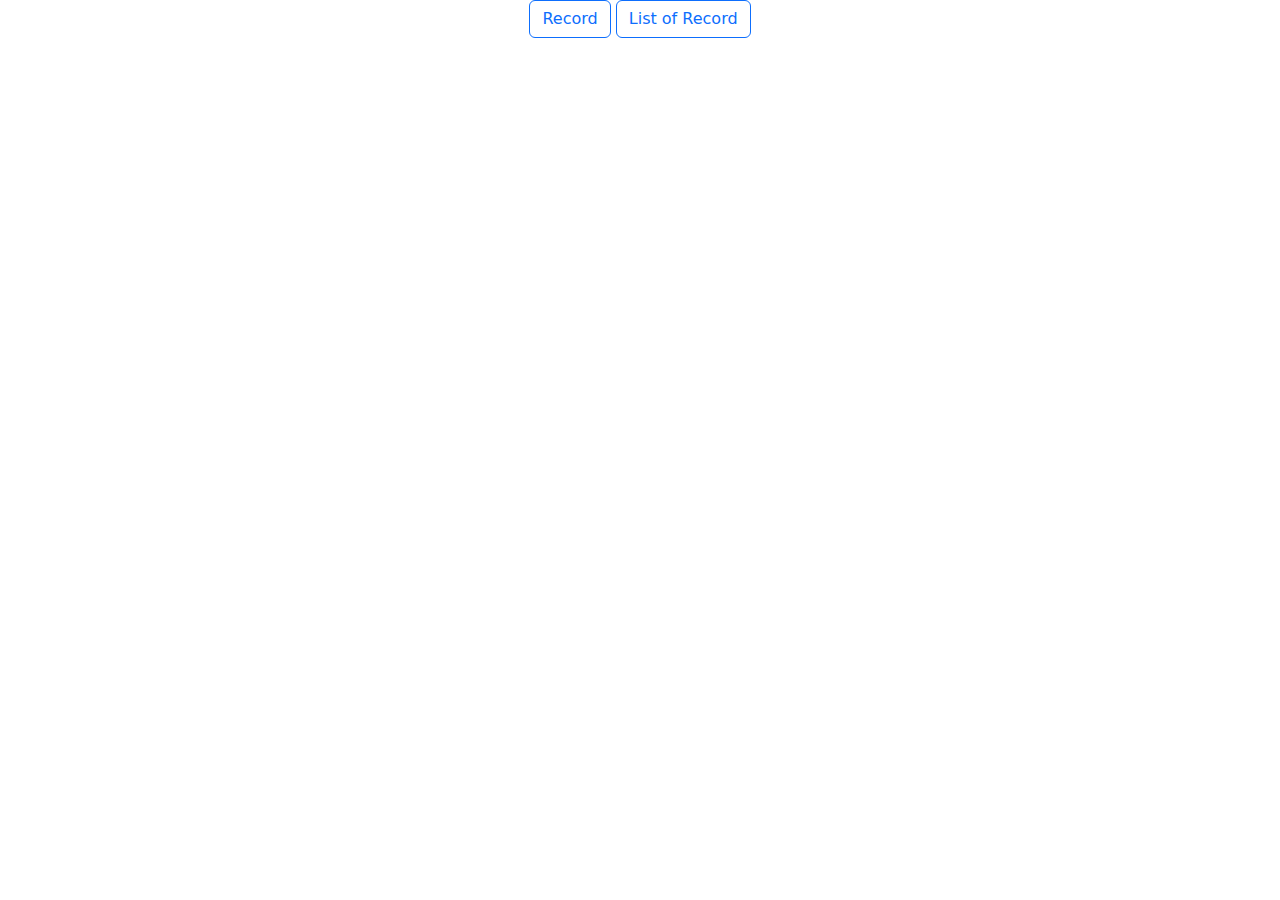
==== index.html @ c631dbf6 "Add files via upload" ====
<!DOCTYPE html>
<html lang="en">
  <head>
    <meta charset="UTF-8">
    <meta http-equiv="X-UA-Compatible" content="IE=edge">
    <meta name="viewport" content="width=device-width, initial-scale=1.0">
    <link rel="stylesheet" href="https://cdn.jsdelivr.net/npm/bootstrap@5.1.1/dist/css/bootstrap.min.css">
    <link rel="stylesheet" href="css/style.css">
  </head>
  <body>
    <div class="text-center">
      <div class="my-buttons">
        <button type="button" class="btn btn-outline-primary">
          Record
        </button>
        <button type="button" class="transparent btn btn-outline-primary">
          List of Record
        </button>
      </div>
    </div>
  </body>
</html>
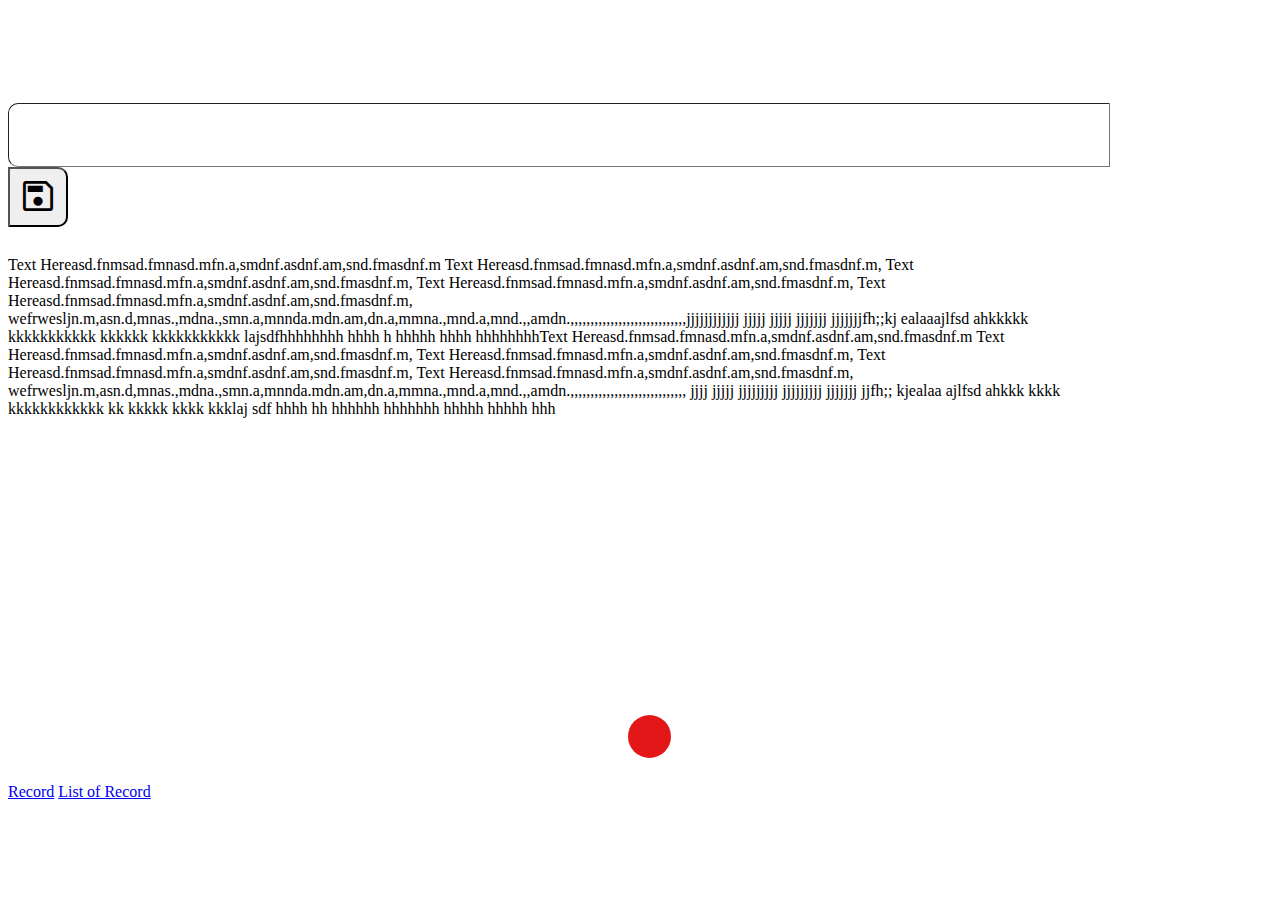
==== commit aa239147: "Add files via upload" ====
--- a/index.html
+++ b/index.html
@@ -1,24 +1,66 @@
 <!DOCTYPE html>
 <html lang="en">
-  <head>
-    <meta charset="UTF-8">
-    <meta http-equiv="X-UA-Compatible" content="IE=edge">
-    <meta name="viewport" content="width=device-width, initial-scale=1.0">
-    <link rel="stylesheet" href="https://cdn.jsdelivr.net/npm/bootstrap@5.1.1/dist/css/bootstrap.min.css">
-    <link rel="stylesheet" href="css/style.css">
-  </head>
-  <body>
-    <div class="text-center">
-      <div class="my-buttons">
-        <button type="button" class="btn btn-outline-primary">
-          Record
-        </button>
-        <button type="button" class="transparent btn btn-outline-primary">
-          List of Record
-        </button>
-      </div>
+
+<head>
+   <meta charset="utf-8">
+   <meta name="viewport" content="width=device-width, initial-scale=1.0, shrink-to-fit=no">
+   <title>frontend</title>
+   <link rel="stylesheet" href="assets/bootstrap/css/bootstrap.min.css">
+   <link rel="stylesheet" href="assets/bootstrap/css/styles.min.css">
+   <link rel="stylesheet" href="https://fonts.googleapis.com/css2?family=Material+Symbols+Outlined:opsz,wght,FILL,GRAD@20..48,100..700,0..1,-50..200" />
+   <link rel="stylesheet" href="https://fonts.googleapis.com/css2?family=Material+Symbols+Outlined:opsz,wght,FILL,GRAD@48,400,1,0" />
+</head>
+
+<body style="width: 100vw;height: auto;">
+    <div class="container d-flex flex-shrink-1 flex-fill align-items-center"
+       style="height: 60px;width: 85%;margin-top: 103px;border-radius: 10px;background: var(--bs-gray-300);font-family: roboto;text-align: left;line-height: 49px;padding: 0px;padding-right: 0px;">
+       <input type="text"
+          style="padding: 1px 5px;width: 100%;padding-right: 7px;margin-right: -5px;height: 60px;border-bottom-left-radius: 10px;border-top-left-radius: 10px;border-width: 1px;font-size: 16px;">
+          <button class="btn btn-primary float-none d-lg-flex align-items-lg-center" type="button"
+          style="position: relative;height: 60px;margin: 0;margin-top: 0;border-radius: 10px;border-top-left-radius: 0;border-bottom-left-radius: 0;border-top-right-radius: 10px;border-bottom-right-radius: 10px;width: 60px;padding: 0;margin-right: 0px;text-align: center;margin-left: 0px;padding-left: 0px;justify-content: center;">
+          <span class="material-symbols-outlined" style="font-size: 40px;">
+             save
+             </span>
+       </button>
     </div>
-  </body>
-</html>
+    <div class="container"
+       style="margin-top: 93px;height: 408px;width: 85%;font-family: Roboto;border-radius: 10px;background: var(--bs-gray-300);">
+       <p>Text Hereasd.fnmsad.fmnasd.mfn.a,smdnf.asdnf.am,snd.fmasdnf.m
+          Text Hereasd.fnmsad.fmnasd.mfn.a,smdnf.asdnf.am,snd.fmasdnf.m,
+          
+          Text Hereasd.fnmsad.fmnasd.mfn.a,smdnf.asdnf.am,snd.fmasdnf.m,
+          
+          Text Hereasd.fnmsad.fmnasd.mfn.a,smdnf.asdnf.am,snd.fmasdnf.m,
+          
+          Text Hereasd.fnmsad.fmnasd.mfn.a,smdnf.asdnf.am,snd.fmasdnf.m,
+          wefrwesljn.m,asn.d,mnas.,mdna.,smn.a,mnnda.mdn.am,dn.a,mmna.,mnd.a,mnd.,,amdn.,,,,,,,,,,,,,,,,,,,,,,,,,,,,,jjjjjjjjjjjj jjjjj jjjjj jjjjjjj jjjjjjjfh;;kj  ealaaajlfsd ahkkkkk kkkkkkkkkkk kkkkkk kkkkkkkkkkk lajsdfhhhhhhhh hhhh h hhhhh hhhh hhhhhhhhText Hereasd.fnmsad.fmnasd.mfn.a,smdnf.asdnf.am,snd.fmasdnf.m
+          Text Hereasd.fnmsad.fmnasd.mfn.a,smdnf.asdnf.am,snd.fmasdnf.m,
+          
+          Text Hereasd.fnmsad.fmnasd.mfn.a,smdnf.asdnf.am,snd.fmasdnf.m,
+          
+          Text Hereasd.fnmsad.fmnasd.mfn.a,smdnf.asdnf.am,snd.fmasdnf.m,
+          
+          Text Hereasd.fnmsad.fmnasd.mfn.a,smdnf.asdnf.am,snd.fmasdnf.m,
+          wefrwesljn.m,asn.d,mnas.,mdna.,smn.a,mnnda.mdn.am,dn.a,mmna.,mnd.a,mnd.,,amdn.,,,,,,,,,,,,,,,,,,,,,,,,,,,,, jjjj jjjjj jjjjjjjjj jjjjjjjjj jjjjjjj jjfh;; kjealaa ajlfsd ahkkk kkkk kkkkkkkkkkkk kk kkkkk kkkk kkklaj sdf hhhh hh hhhhhh hhhhhhh hhhhh hhhhh hhh</p>
+    </div>
+    <div class="container"
+       style="height: 69px;margin: 0;margin-top: 50px;border-radius: 10px;font-family: Roboto;width: 100vw;padding: 0;padding-right: 0px;padding-left: 1px;text-align: center;margin-right: 0;max-width: 100vw;">
+       <button class="btn btn-link btn-circle"
+          style="border-radius: 50px;background: url('https://cdn.bootstrapstudio.io/placeholders/1400x800.png'), var(--bs-btn-border-color);border: 1px solid var(--bs-btn-bg);"
+          type="button"><svg class="bi bi-circle-fill" xmlns="http://www.w3.org/2000/svg" width="1em" height="1em"
+             fill="currentColor" viewBox="0 0 16 16" style="color: #e31717;font-size: 43px;">
+             <circle cx="8" cy="8" r="8"></circle>
+          </svg></button></div>
+       <script src="assets/bootstrap/js/bootstrap.min.js"></script>
+ </body>
+ 
+   <div class="text-center">
+     <div class="my-buttons justify-content-center">
+       <a href="button1.html" class="btn btn-outline-primary">Record</a>
 
+       <a href="button2.html" class="btn transparent btn-outline-primary">List of Record</a>
+     </div>
+   </div>
 
+</body>      
+</html>